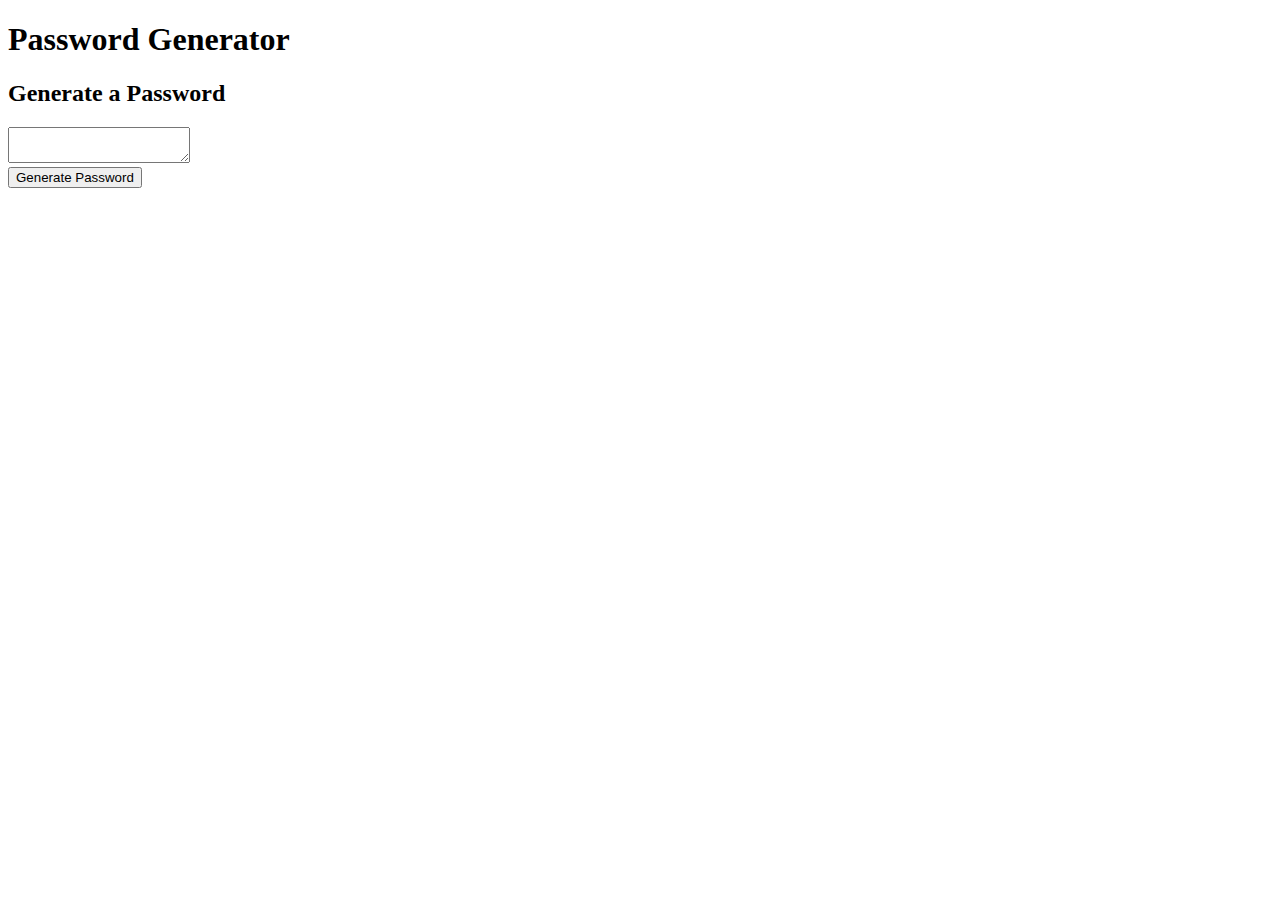
==== index.html @ 6426e852 "added my index.html, CSS, and js files" ====
<!DOCTYPE html>
<html lang="en">
  <head>
    <meta charset="UTF-8" />
    <meta name="viewport" content="width=device-width, initial-scale=1.0" />
    <meta http-equiv="X-UA-Compatible" content="ie=edge" />
    <title>Password Generator</title>
    <link rel="stylesheet" href="./assets/css/style.css" />
  </head>
  <body>
    <div class="wrapper">
      <header>
        <h1> Password Generator</h1>
      </header>
      <div class="card">
        <div class="card-header">
          <h2>Generate a Password</h2>
        </div>
        <div class="card-body">
          <textarea
            readonly
           id="password"
            placeholder="Your Secure Password"
            aria-label="Generated Password">
        </textarea>
        </div>
        <div class="card-footer">
          <button id="generate" class="btn">Generate Password</button>
        </div>
      </div>
    </div>
    <script src="script.js"></script>
  </body>
</html>
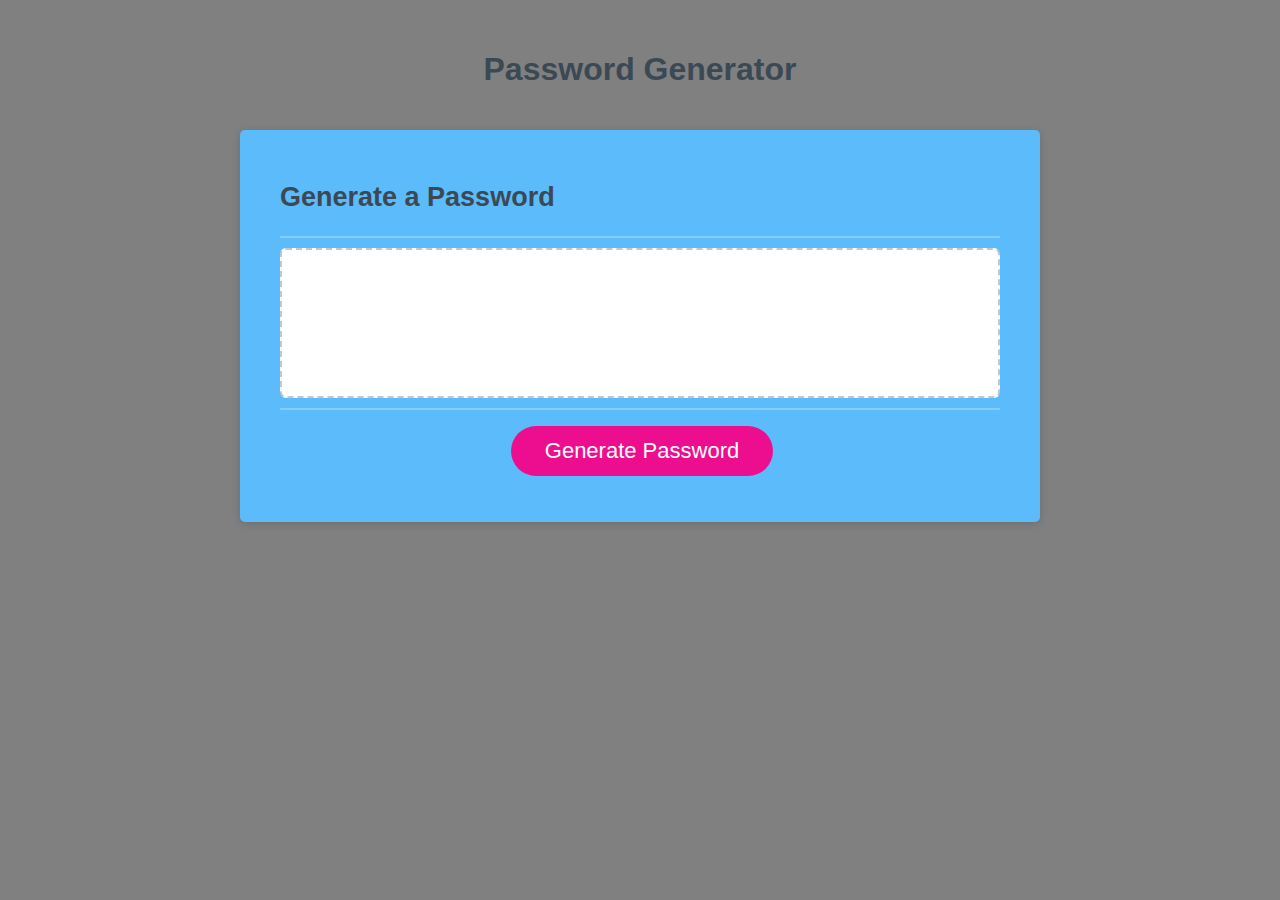
==== commit e685a12e: "Update index.html" ====
--- a/index.html
+++ b/index.html
@@ -29,6 +29,6 @@
         </div>
       </div>
     </div>
-    <script src="script.js"></script>
+    <script src="./assets/js/script.js"></script>
   </body>
 </html>
--- a/assets/css/style.css
+++ b/assets/css/style.css
@@ -0,0 +1,137 @@
+*,
+*::before,
+*::after {
+  box-sizing: border-box;
+}
+
+html,
+body,
+.wrapper {
+  height: 100%;
+  margin: 0;
+  padding: 0;
+}
+
+body {
+  font-family: sans-serif;
+  background-color:gray;
+}
+
+.wrapper {
+  padding-top: 30px;
+  padding-left: 20px;
+  padding-right: 20px;
+}
+
+header {
+  text-align: center;
+  padding: 20px;
+  padding-top: 0px;
+  color: hsl(206, 17%, 28%);
+}
+
+.card {
+  background-color: hwb(204 36% 2%);
+  border-radius: 5px;
+  border-width: 1px;
+  box-shadow: rgba(0, 0, 0, 0.15) 0px 2px 8px 0px;
+  color: hsl(206, 17%, 28%);
+  font-size: 18px;
+  margin: 0 auto;
+  max-width: 800px;
+  padding: 30px 40px;
+}
+
+.card-header::after {
+  content: " ";
+  display: block;
+  width: 100%;
+  background: lightskyblue ;
+  height: 2px;
+}
+
+.card-body {
+  min-height: 100px;
+}
+
+.card-footer {
+  text-align: center;
+}
+
+.card-footer::before {
+  content: " ";
+  display: block;
+  width: 100%;
+  background: lightskyblue;
+  height: 2px;
+}
+
+.card-footer::after {
+  content: " ";
+  display: block;
+  clear: both;
+}
+
+.btn {
+  border: none;
+  background-color: hsl(325, 89%, 49%);
+  border-radius: 25px;
+  box-shadow: rgba(0, 0, 0, 0.1) 0px 1px 6px 0px rgba(0, 0, 0, 0.2) 0px 1px 1px
+    0px;
+  color: hsl(0, 0%, 100%);
+  display: inline-block;
+  font-size: 22px;
+  line-height: 22px;
+  margin: 16px 16px 16px 20px;
+  padding: 14px 34px;
+  text-align: center;
+  cursor: pointer;
+}
+
+button[disabled] {
+  cursor: default;
+  background: #c0c7cf;
+}
+
+.float-right {
+  float: right;
+}
+
+#password {
+  -webkit-appearance: none;
+  -moz-appearance: none;
+  appearance: none;
+  border: none;
+  display: block;
+  width: 100%;
+  padding-top: 15px;
+  padding-left: 15px;
+  padding-right: 15px;
+  padding-bottom: 85px;
+  font-size: 1.2rem;
+  text-align: center;
+  margin-top: 10px;
+  margin-bottom: 10px;
+  border: 2px dashed #c0c7cf;
+  border-radius: 6px;
+  resize: none;
+  overflow: hidden;
+}
+
+@media (max-width: 690px) {
+  .btn {
+    font-size: 1rem;
+    margin: 16px 0px 0px 0px;
+    padding: 10px 15px;
+  }
+
+  #password {
+    font-size: 1rem;
+  }
+}
+
+@media (max-width: 500px) {
+  .btn {
+    font-size: 0.8rem;
+  }
+}
